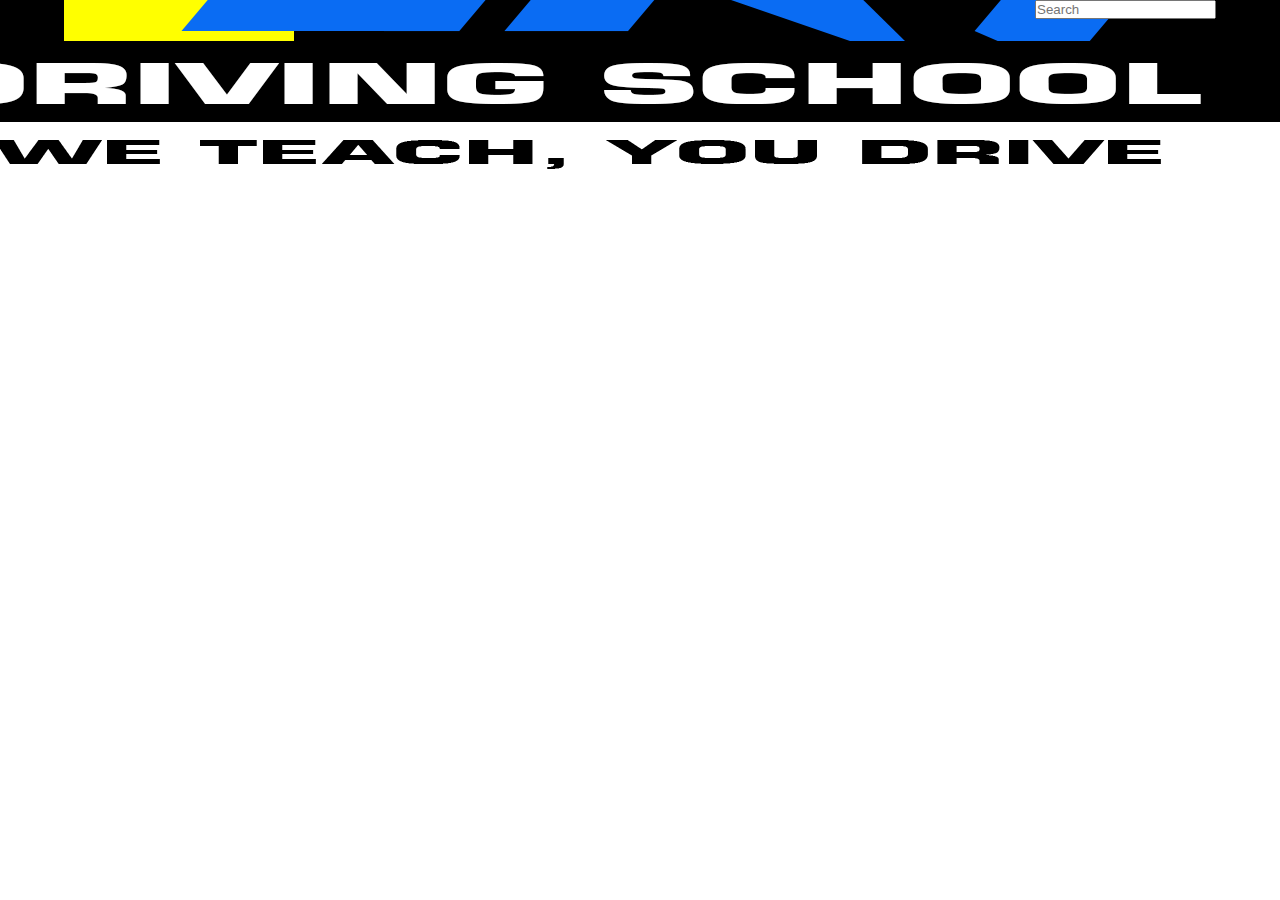
==== index.html @ b59b1df9 "first commit" ====
<!DOCTYPE html>
<html lang="en">

<head>
    <meta charset="UTF-8">
    <meta name="viewport" content="width=device-width, initial-scale=1.0">
    <title>Expert Driving School</title>
    <link rel="stylesheet" href="./css files/style.css">
</head>

<body>
    <header class="header">
        <div class="logo">
            <img src="./images/expert driving school logo.png" alt="expert logo">
        </div>
        <div class="searchbar">
            <input type="text" placeholder="Search">
        </div>
    </header>
</body>

</html>
---- css files/style.css ----
*{
    margin: 0;
    padding: 0;
    box-sizing: border-box;
}

.header{
    background-color: black;
    height: 50px;
    width: 100%;
    display: flex;
    justify-content: space-between;
    padding-left: 5%;
    padding-right: 5%;
}
.logo{
    background-color: yellow;
    width: 20%;
    height: 100%;
    display: flex;
    justify-content: center;
    align-items: center;
}
.logo-img{
    height: 60%;
    width:80%;
}
.search{
    background-color: blue;
    width: 30%;
    height: 100%;
} 
.search-bar{
    height: 30px;
    width: 80%;
    background-color: red;
}
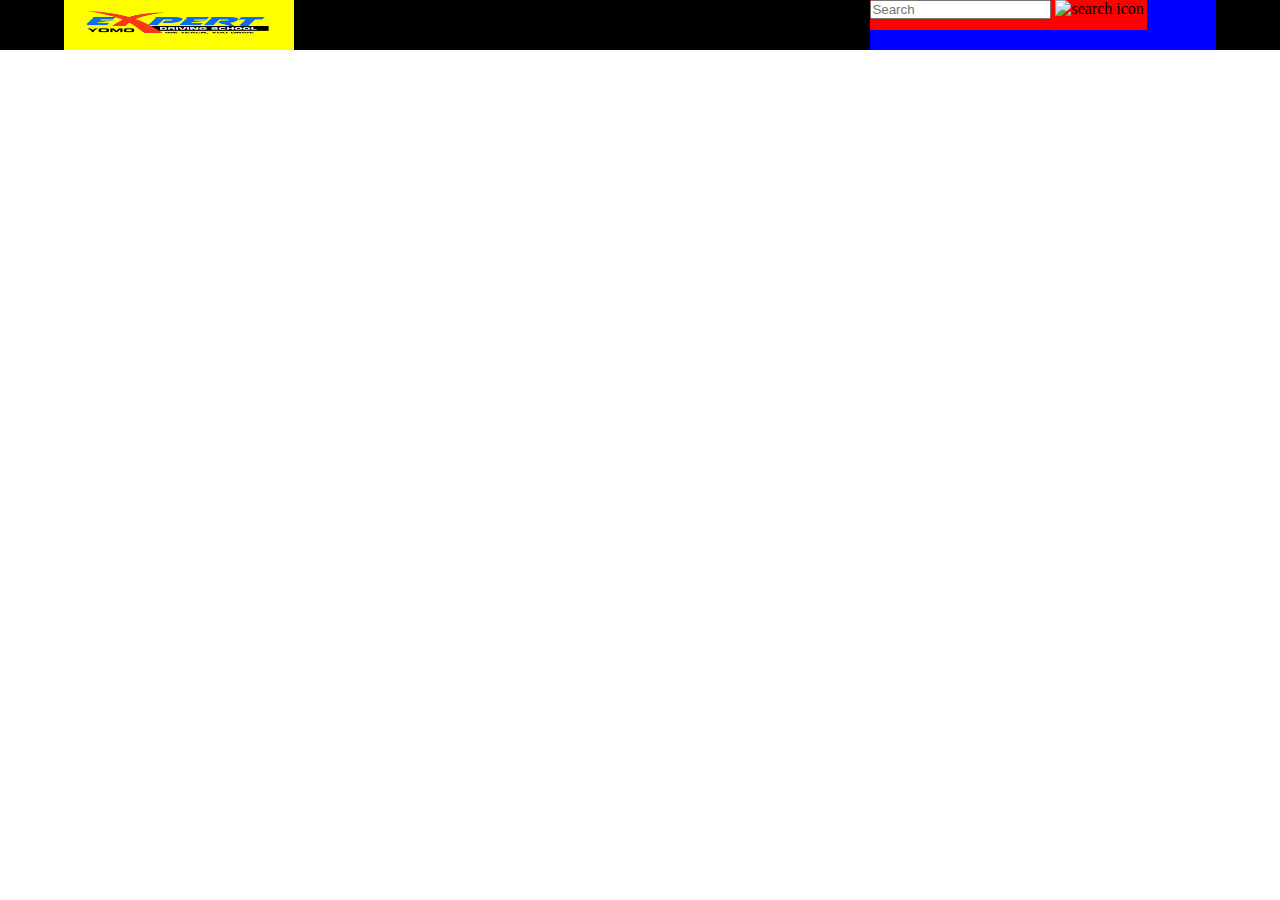
==== commit 7167f7d3: "header complete" ====
--- a/index.html
+++ b/index.html
@@ -11,10 +11,13 @@
 <body>
     <header class="header">
         <div class="logo">
-            <img src="./images/expert driving school logo.png" alt="expert logo">
+            <img class="logo-img" src="./images/expert driving school logo.png" alt="expert logo">
         </div>
-        <div class="searchbar">
-            <input type="text" placeholder="Search">
+        <div class="search">
+            <div class="search-bar">
+                <input class="search-box" type="text" placeholder="Search">
+                <img class="search-icon" src="https://cdn-icons-png.flaticon.com/512/54/54481.png" alt="search icon">
+            </div>
         </div>
     </header>
 </body>
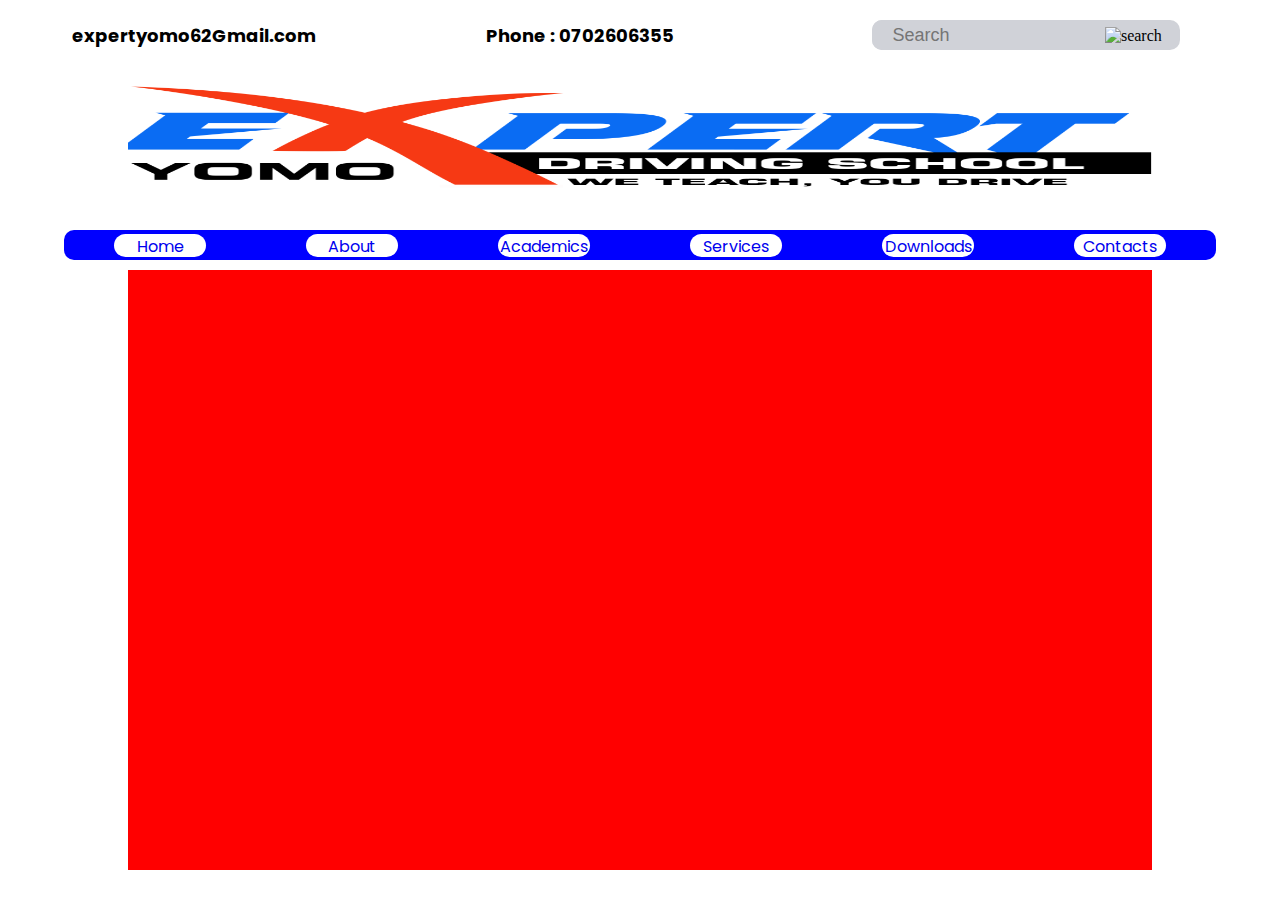
==== commit 9ea810f5: "redefined header and image section" ====
--- a/index.html
+++ b/index.html
@@ -5,21 +5,50 @@
     <meta charset="UTF-8">
     <meta name="viewport" content="width=device-width, initial-scale=1.0">
     <title>Expert Driving School</title>
+    <link rel="preconnect" href="https://fonts.googleapis.com">
+<link rel="preconnect" href="https://fonts.gstatic.com" crossorigin>
+<link href="https://fonts.googleapis.com/css2?family=Poppins:ital,wght@0,100;0,200;0,300;0,400;0,500;0,600;0,700;0,800;0,900;1,100;1,200;1,300;1,400;1,500;1,600;1,700;1,800;1,900&display=swap" rel="stylesheet">
     <link rel="stylesheet" href="./css files/style.css">
 </head>
 
 <body>
-    <header class="header">
-        <div class="logo">
-            <img class="logo-img" src="./images/expert driving school logo.png" alt="expert logo">
-        </div>
+    <div class="contacts">
+        <h4>expertyomo62Gmail.com</h4>
+        <h4>Phone : 0702606355</h4>
         <div class="search">
             <div class="search-bar">
                 <input class="search-box" type="text" placeholder="Search">
                 <img class="search-icon" src="https://cdn-icons-png.flaticon.com/512/54/54481.png" alt="search icon">
             </div>
         </div>
+    </div>
+    <header class="header">
+        <div class="logo">
+            <img class="logo-img" src="./images/expert driving school logo.png" alt="expert logo">
+        </div>
     </header>
+    <nav class="nav-links">
+        <li class="list"><a href="#">Home</a> </li>
+        <li class="list">  <a href="#">About</a>
+            <!-- <ul>History</ul>
+            <ul>Vision/mission/values</ul>
+            <ul>Management</ul> -->
+        </li>
+        <li class="list"><a href="#">Academics</a></li>
+        <li class="list"><a href="#">Services</a>
+            <!-- <ul>Driving School</ul>
+            <ul>Driver Assesment</ul>
+            <ul>Traing</ul>-->
+        </li> 
+        <li class="list"><a href="#">Downloads</a></li>
+        <li class="list"><a href="#">Contacts</a></li>
+    </nav>
+    <section class="images" id="images">
+        <div class="imagess"  id="imagess">
+            
+        </div>
+
+    </section>
 </body>
 
 </html>--- a/css files/style.css
+++ b/css files/style.css
@@ -1,21 +1,38 @@
+
+  @import url('https://fonts.googleapis.com/css2?family=Poppins:ital,wght@0,100;0,200;0,300;0,400;0,500;0,600;0,700;0,800;0,900;1,100;1,200;1,300;1,400;1,500;1,600;1,700;1,800;1,900&display=swap');
+
 *{
     margin: 0;
     padding: 0;
     box-sizing: border-box;
 }
+.contacts{
+    display: flex;
+    justify-content: center;
+    column-gap: 150px;
+    height: 50px;
+    /* background-color: yellow; */
+    padding-top: 20px;
+    align-items: center;
+}
+.contacts h4{
+    font-size: 18px;
+    font-weight: bold;
+    font-family: 'Poppins', sans-serif;
+    /* background-color: red;
+    border: 1px solid blue;
+    border-radius: 10px; */
+    margin: 10px ;
+}
 
 .header{
-    background-color: black;
-    height: 50px;
+    /* background-color: black; */
+    height:180px;
     width: 100%;
-    display: flex;
-    justify-content: space-between;
-    padding-left: 5%;
-    padding-right: 5%;
 }
 .logo{
-    background-color: yellow;
-    width: 20%;
+    /* background-color: yellow; */
+    width: 100%;
     height: 100%;
     display: flex;
     justify-content: center;
@@ -26,12 +43,65 @@
     width:80%;
 }
 .search{
-    background-color: blue;
+    /* background-color: blue; */
     width: 30%;
     height: 100%;
+    display: flex;
+    justify-content: center;
+    align-items: center;
 } 
 .search-bar{
     height: 30px;
     width: 80%;
+    background-color: rgb(208, 210, 216);
+    display: flex;
+    align-items: centers ;
+    column-gap: 25px;
+    border-radius: 10px;
+    overflow: hidden;
+}
+.search-box{
+    width: 80%;
+    height: 30px;
+    font-size: 18px;
+    text-indent: 20px;
+    border: none;
+    outline: none;
+    background-color: rgb(208, 210, 216);
+}
+.search-icon{
+    height: 25px;
+    padding-top: 7px;
+} 
+.nav-links{
+    list-style: none;
+    display: flex;
+    justify-content: space-around;
+    width: 90%;
+    background-color: blue;
+    padding: 0;
+    margin: 0 auto;
+    border-radius: 10px;
+    height: 30px;
+}
+.list{
+    height: 23px;
+    width: 8%;
+    /* border: 1px solid black; */
+    border-radius: 20px;
+    text-align: center;
+    text-justify: auto;
+    background-color:white;
+    margin: auto;
+    text-decoration: none;
+}
+.nav-links .list a:link{
+    text-decoration: none;
+    font-family: 'Poppins', sans-serif;
+}
+.imagess{
+    height: 600px;
+    width: 80%;
     background-color: red;
-}+    margin: 10px auto;
+}
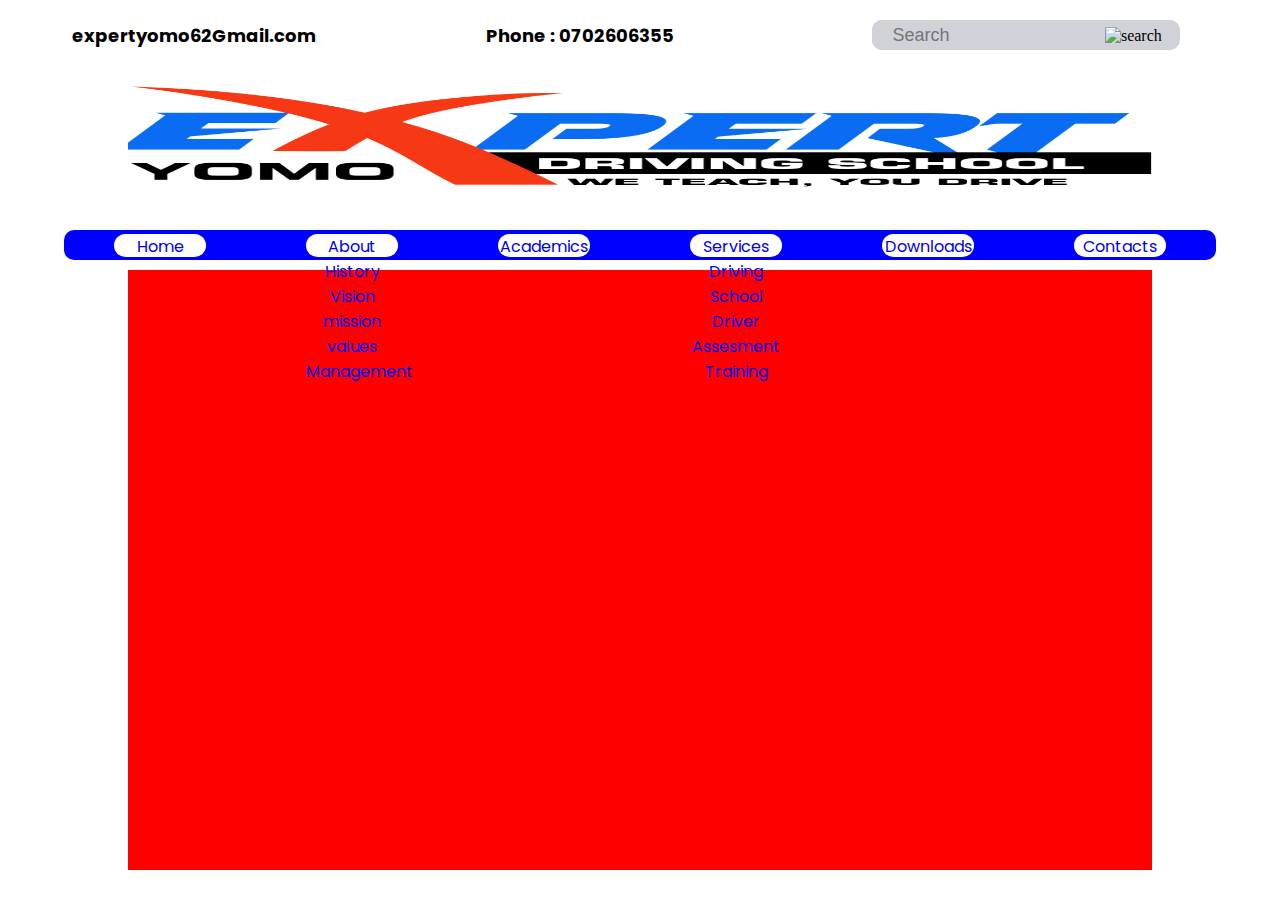
==== commit 13cb97b8: "list style update" ====
--- a/index.html
+++ b/index.html
@@ -29,16 +29,16 @@
     </header>
     <nav class="nav-links">
         <li class="list"><a href="#">Home</a> </li>
-        <li class="list">  <a href="#">About</a>
-            <!-- <ul>History</ul>
-            <ul>Vision/mission/values</ul>
-            <ul>Management</ul> -->
+        <li class="list">  <a href="#">About
+            <ul class="drop">History</ul>
+            <ul class="drop">Vision <br> mission <br> values</ul>
+            <ul class="drop">Management</ul></a>
         </li>
         <li class="list"><a href="#">Academics</a></li>
-        <li class="list"><a href="#">Services</a>
-            <!-- <ul>Driving School</ul>
-            <ul>Driver Assesment</ul>
-            <ul>Traing</ul>-->
+        <li class="list"><a href="#">Services
+            <ul class="drop">Driving School</ul>
+            <ul class="drop">Driver Assesment</ul>
+            <ul class="drop">Training</ul></a>
         </li> 
         <li class="list"><a href="#">Downloads</a></li>
         <li class="list"><a href="#">Contacts</a></li>
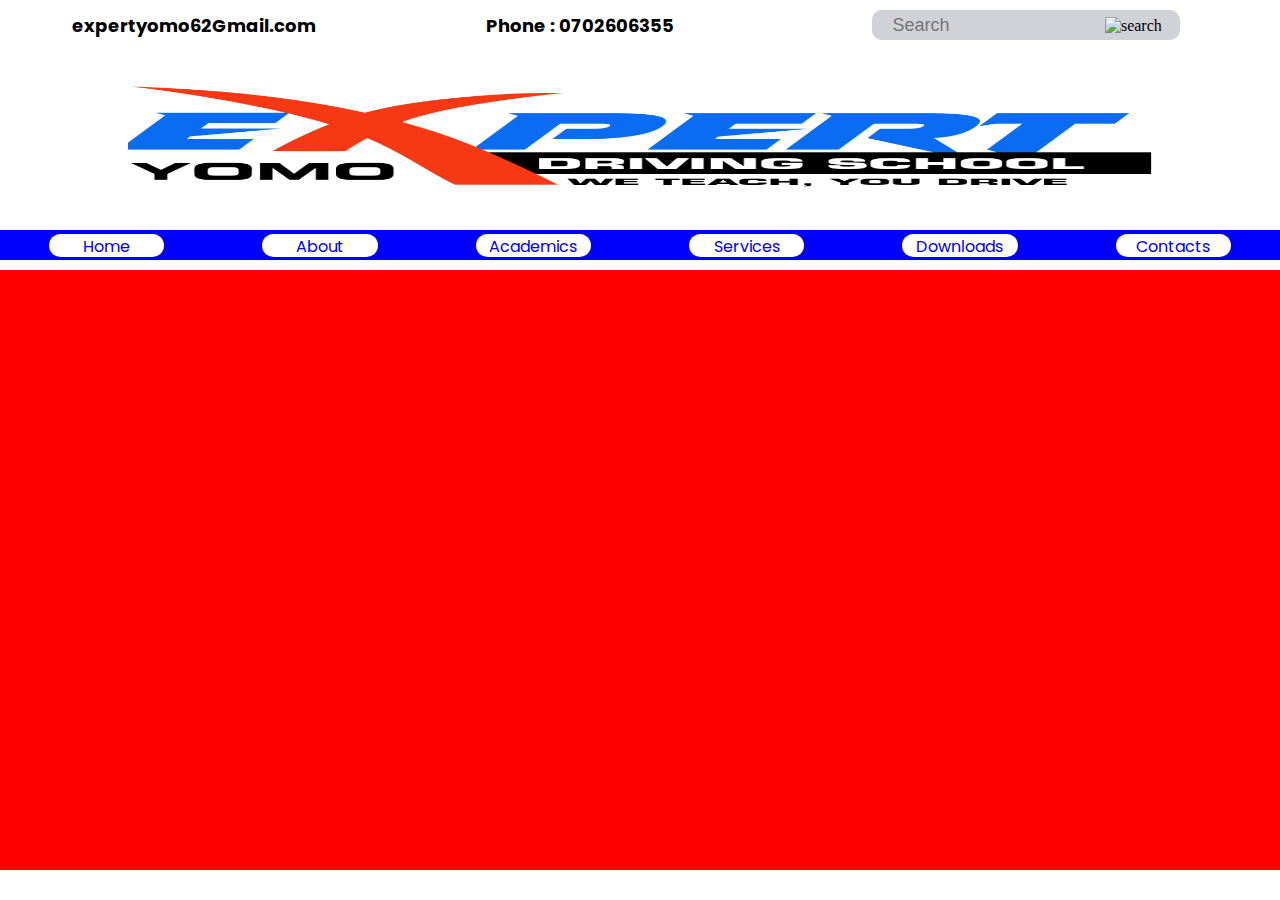
==== commit febbf41c: "redefining the html code" ====
--- a/index.html
+++ b/index.html
@@ -28,20 +28,20 @@
         </div>
     </header>
     <nav class="nav-links">
-        <li class="list"><a href="#">Home</a> </li>
-        <li class="list">  <a href="#">About
-            <ul class="drop">History</ul>
-            <ul class="drop">Vision <br> mission <br> values</ul>
-            <ul class="drop">Management</ul></a>
-        </li>
-        <li class="list"><a href="#">Academics</a></li>
-        <li class="list"><a href="#">Services
-            <ul class="drop">Driving School</ul>
-            <ul class="drop">Driver Assesment</ul>
-            <ul class="drop">Training</ul></a>
-        </li> 
-        <li class="list"><a href="#">Downloads</a></li>
-        <li class="list"><a href="#">Contacts</a></li>
+        <ul class="list"><a href="#">Home</a> </ul>
+        <ul class="list">  <a href="#">About
+            <li class="drop">History</li>
+            <li class="drop">Vision <br> mission <br> values</li>
+            <li class="drop">Management</li></a>
+        </ul>
+        <ul class="list"><a href="#">Academics</a></ul>
+        <ul class="list"><a href="#">Services
+            <li class="drop">Driving School</li>
+            <li class="drop">Driver Assesment</li>
+            <li class="drop">Training</li></a>
+        </ul> 
+        <ul class="list"><a href="#">Downloads</a></ul>
+        <ul class="list"><a href="#">Contacts</a></ul>
     </nav>
     <section class="images" id="images">
         <div class="imagess"  id="imagess">
--- a/css files/style.css
+++ b/css files/style.css
@@ -12,7 +12,7 @@
     column-gap: 150px;
     height: 50px;
     /* background-color: yellow; */
-    padding-top: 20px;
+    padding-top: 10px 0;
     align-items: center;
 }
 .contacts h4{
@@ -77,16 +77,16 @@
     list-style: none;
     display: flex;
     justify-content: space-around;
-    width: 90%;
+    width: 100%;
     background-color: blue;
     padding: 0;
     margin: 0 auto;
-    border-radius: 10px;
+    /* border-radius: 10px; */
     height: 30px;
 }
 .list{
     height: 23px;
-    width: 8%;
+    width: 9%;
     /* border: 1px solid black; */
     border-radius: 20px;
     text-align: center;
@@ -95,13 +95,24 @@
     margin: auto;
     text-decoration: none;
 }
+.nav-links .list .drop{
+    display: none;
+    background-color:yellow;
+    height: 40px;
+    margin: auto;
+    width: 100%;
+}
+.nav-links .list .drop:hover{
+    display: block;
+}
+
 .nav-links .list a:link{
     text-decoration: none;
     font-family: 'Poppins', sans-serif;
 }
 .imagess{
     height: 600px;
-    width: 80%;
+    width: 100%;
     background-color: red;
     margin: 10px auto;
 }
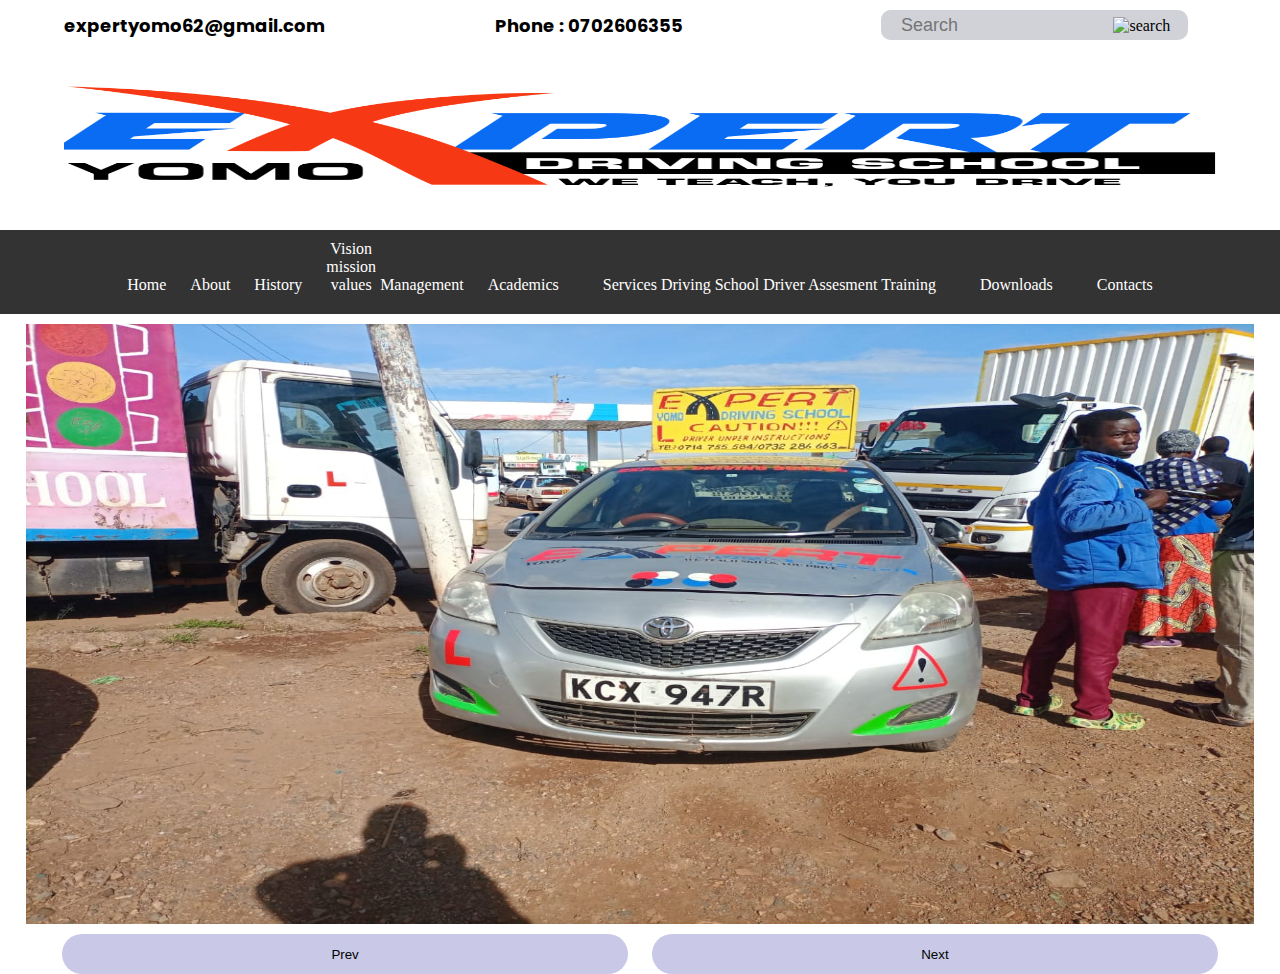
==== commit 66620ac7: "SLIDER IMAGES" ====
--- a/index.html
+++ b/index.html
@@ -9,12 +9,14 @@
 <link rel="preconnect" href="https://fonts.gstatic.com" crossorigin>
 <link href="https://fonts.googleapis.com/css2?family=Poppins:ital,wght@0,100;0,200;0,300;0,400;0,500;0,600;0,700;0,800;0,900;1,100;1,200;1,300;1,400;1,500;1,600;1,700;1,800;1,900&display=swap" rel="stylesheet">
     <link rel="stylesheet" href="./css files/style.css">
+    <script src="./js files/index.js" defer></script>
 </head>
 
 <body>
     <div class="contacts">
-        <h4>expertyomo62Gmail.com</h4>
+        <h4>expertyomo62@gmail.com</h4>
         <h4>Phone : 0702606355</h4>
+
         <div class="search">
             <div class="search-bar">
                 <input class="search-box" type="text" placeholder="Search">
@@ -29,10 +31,10 @@
     </header>
     <nav class="nav-links">
         <ul class="list"><a href="#">Home</a> </ul>
-        <ul class="list">  <a href="#">About
-            <li class="drop">History</li>
+        <ul class="list"> About
+            <li class="drop"><a href="">History</a></li>
             <li class="drop">Vision <br> mission <br> values</li>
-            <li class="drop">Management</li></a>
+            <li class="drop">Management</li>
         </ul>
         <ul class="list"><a href="#">Academics</a></ul>
         <ul class="list"><a href="#">Services
@@ -44,8 +46,15 @@
         <ul class="list"><a href="#">Contacts</a></ul>
     </nav>
     <section class="images" id="images">
-        <div class="imagess"  id="imagess">
-            
+        <main class="imagess">
+            <img src="./images/IMG-20230816-WA0005.jpg" class="slide">
+            <img src="./images/IMG-20230816-WA0006.jpg" class="slide">
+            <img src="./images/IMG-20230816-WA0007.jpg" class="slide">            
+            <img src="./images/IMG-20230816-WA0008.jpg" class="slide">            
+        </main>
+        <div class="nav">
+            <button onclick="goPrev()">Prev</button>
+            <button onclick="goNext()" >Next</button>
         </div>
 
     </section>
--- a/css files/style.css
+++ b/css files/style.css
@@ -40,7 +40,7 @@
 }
 .logo-img{
     height: 60%;
-    width:80%;
+    width:90%;
 }
 .search{
     /* background-color: blue; */
@@ -73,7 +73,7 @@
     height: 25px;
     padding-top: 7px;
 } 
-.nav-links{
+/* .nav-links{
     list-style: none;
     display: flex;
     justify-content: space-around;
@@ -82,37 +82,202 @@
     padding: 0;
     margin: 0 auto;
     /* border-radius: 10px; */
-    height: 30px;
-}
-.list{
-    height: 23px;
-    width: 9%;
+    /* height: 30px; */
+
+/* .list{
+    width: 9%; */
     /* border: 1px solid black; */
-    border-radius: 20px;
+    /* border-radius: 20px;
     text-align: center;
     text-justify: auto;
     background-color:white;
     margin: auto;
     text-decoration: none;
-}
-.nav-links .list .drop{
+    border-radius: 10px;
+} */
+/* .nav-links .list .drop{ */
+    /* display: none; */
+    /* position: relative;
+    background-color:blue;
+    height: 40px;
+    opacity: 0;
+    margin: auto;
+    width: 100%;
+    list-style: none;
+    color: #fff;
+}
+.nav-links .list:hover .drop{
+    /* display: block; */
+    /* opacity: 1; */
+/* 
+.nav-links .list a:link{
+    text-decoration: none;
+    font-family: 'Poppins', sans-serif;
+} */
+/* Style for the navigation menu */
+.nav-links {
+    background-color: #333; /* Background color */
+    color: #fff; /* Text color */
+    text-align: center;
+    padding: 10px 0;
+  }
+  
+  /* Style for the navigation menu items */
+  .list {
+    list-style: none;
+    display: inline-block;
+    margin: 0;
+    padding: 0;
+  }
+  
+  .list a {
+    text-decoration: none;
+    color: #fff;
+    padding: 10px 20px;
+    display: block;
+    transition: background-color 0.3s ease;
+  }
+  
+  .list a:hover {
+    background-color: #555; /* Background color on hover */
+  }
+  
+  /* Style for the dropdown menu */
+  .drop {
+    position: relative;
+    display: inline-block;
+  }
+  
+  .drop:hover ul {
+    display: block;
+  }
+  
+  .drop ul {
     display: none;
-    background-color:yellow;
-    height: 40px;
-    margin: auto;
-    width: 100%;
-}
-.nav-links .list .drop:hover{
-    display: block;
-}
-
-.nav-links .list a:link{
-    text-decoration: none;
-    font-family: 'Poppins', sans-serif;
-}
+    position: absolute;
+    background-color: #333; /* Dropdown background color */
+    min-width: 200px;
+    list-style: none;
+    padding: 0;
+  }
+  
+  .drop ul li {
+    padding: 10px;
+    text-align: left;
+    border-bottom: 1px solid #555;
+  }
+  
+  .drop ul li:last-child {
+    border-bottom: none;
+  }
+  
+  .drop ul li a {
+    color: #fff;
+    text-decoration: none;
+    display: block;
+  }
+  
+  .drop ul li a:hover {
+    background-color: #555; /* Background color on hover */
+  }
+  
+  /* Style for the nested dropdown menu */
+  .drop .nested-drop ul {
+    left: 100%;
+    top: 0;
+  }
+  
+  /* Style for the nested dropdown menu on hover */
+  .drop .nested-drop:hover ul {
+    display: block;
+  }
+  
 .imagess{
     height: 600px;
     width: 100%;
-    background-color: red;
+    /* background-color: red; */
     margin: 10px auto;
-}
+    position: relative;
+}
+.images{
+    width: 96%;
+    height: 400px;
+    margin: 0 auto;
+}
+
+main{
+    position: relative;
+    overflow: hidden;
+}
+.slide{
+    width: 100%;
+    height: 100%;
+    position: absolute;
+}
+.images .nav{
+    width: 96%;
+    height: 40px;
+    /* background-color: blue; */
+    align-items: center;
+    display: flex;
+    justify-content: center;
+    margin: 5px auto;
+}
+.images .nav button{
+    width: 48%;
+    height: 100%;
+    border: none;
+    border-radius: 20px;
+    background-color: rgb(201, 201, 231);
+    margin: auto;
+}
+/* Add this CSS to your existing stylesheet or create a new one */
+
+/* Style the dropdown container */
+.list {
+    position: relative;
+    display: inline-block;
+  }
+  
+  /* Style the dropdown content (hidden by default) */
+  .list ul {
+    list-style: none;
+    padding: 0;
+    margin: 0;
+    display: none;
+    position: absolute;
+    background-color: #fff;
+    box-shadow: 0px 8px 16px 0px rgba(0,0,0,0.2);
+    z-index: 1;
+  }
+  
+  /* Style the dropdown list items */
+  .list ul li {
+    padding: 10px;
+    text-align: left;
+    border-bottom: 1px solid #ccc;
+  }
+  
+  /* Style the dropdown list items on hover */
+  .list ul li:hover {
+    background-color: #f1f1f1;
+  }
+  
+  /* Show the dropdown content when hovering over the dropdown container */
+  .list:hover ul {
+    display: block;
+  }
+  
+  /* Style the dropdown link (the link inside the dropdown item) */
+  .list ul a {
+    text-decoration: none;
+    color: #333;
+    display: block;
+    padding: 10px;
+  }
+  
+  /* Style the dropdown link on hover */
+  .list ul a:hover {
+    background-color: #f1f1f1;
+  }
+  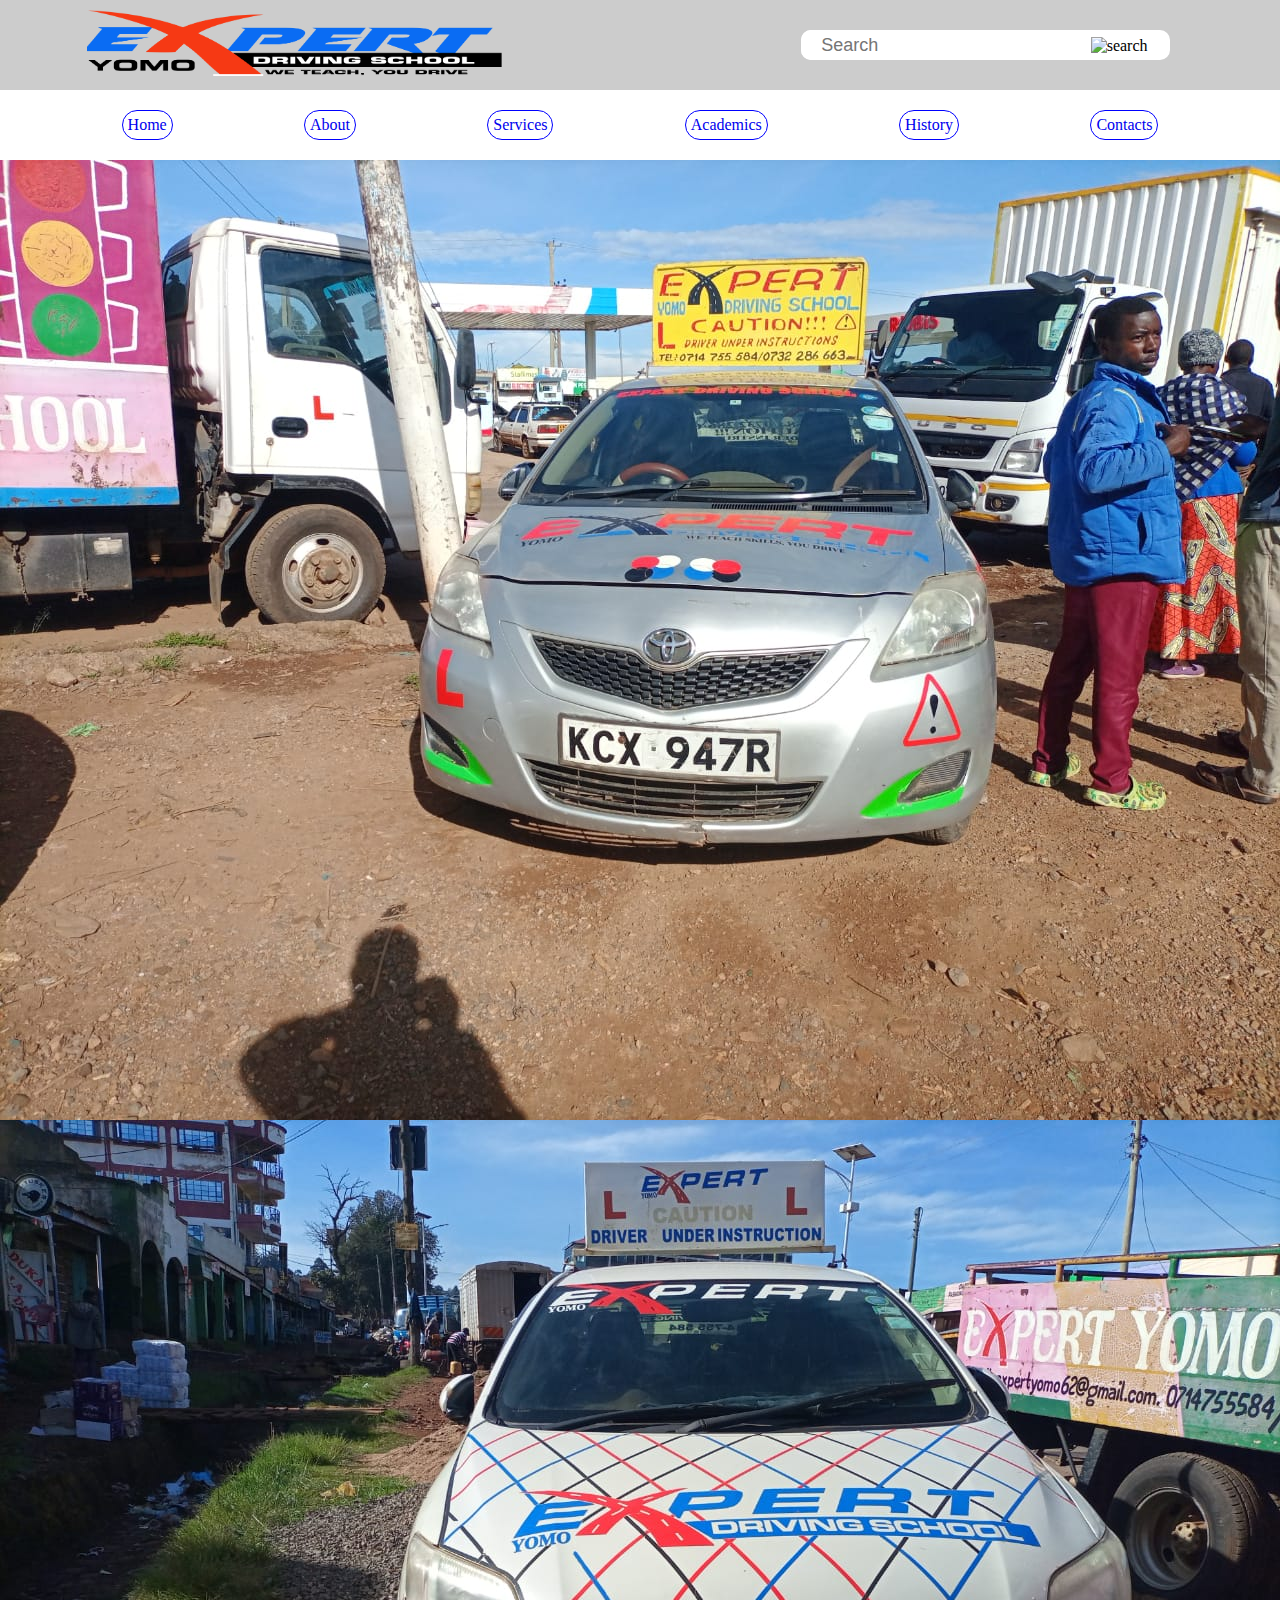
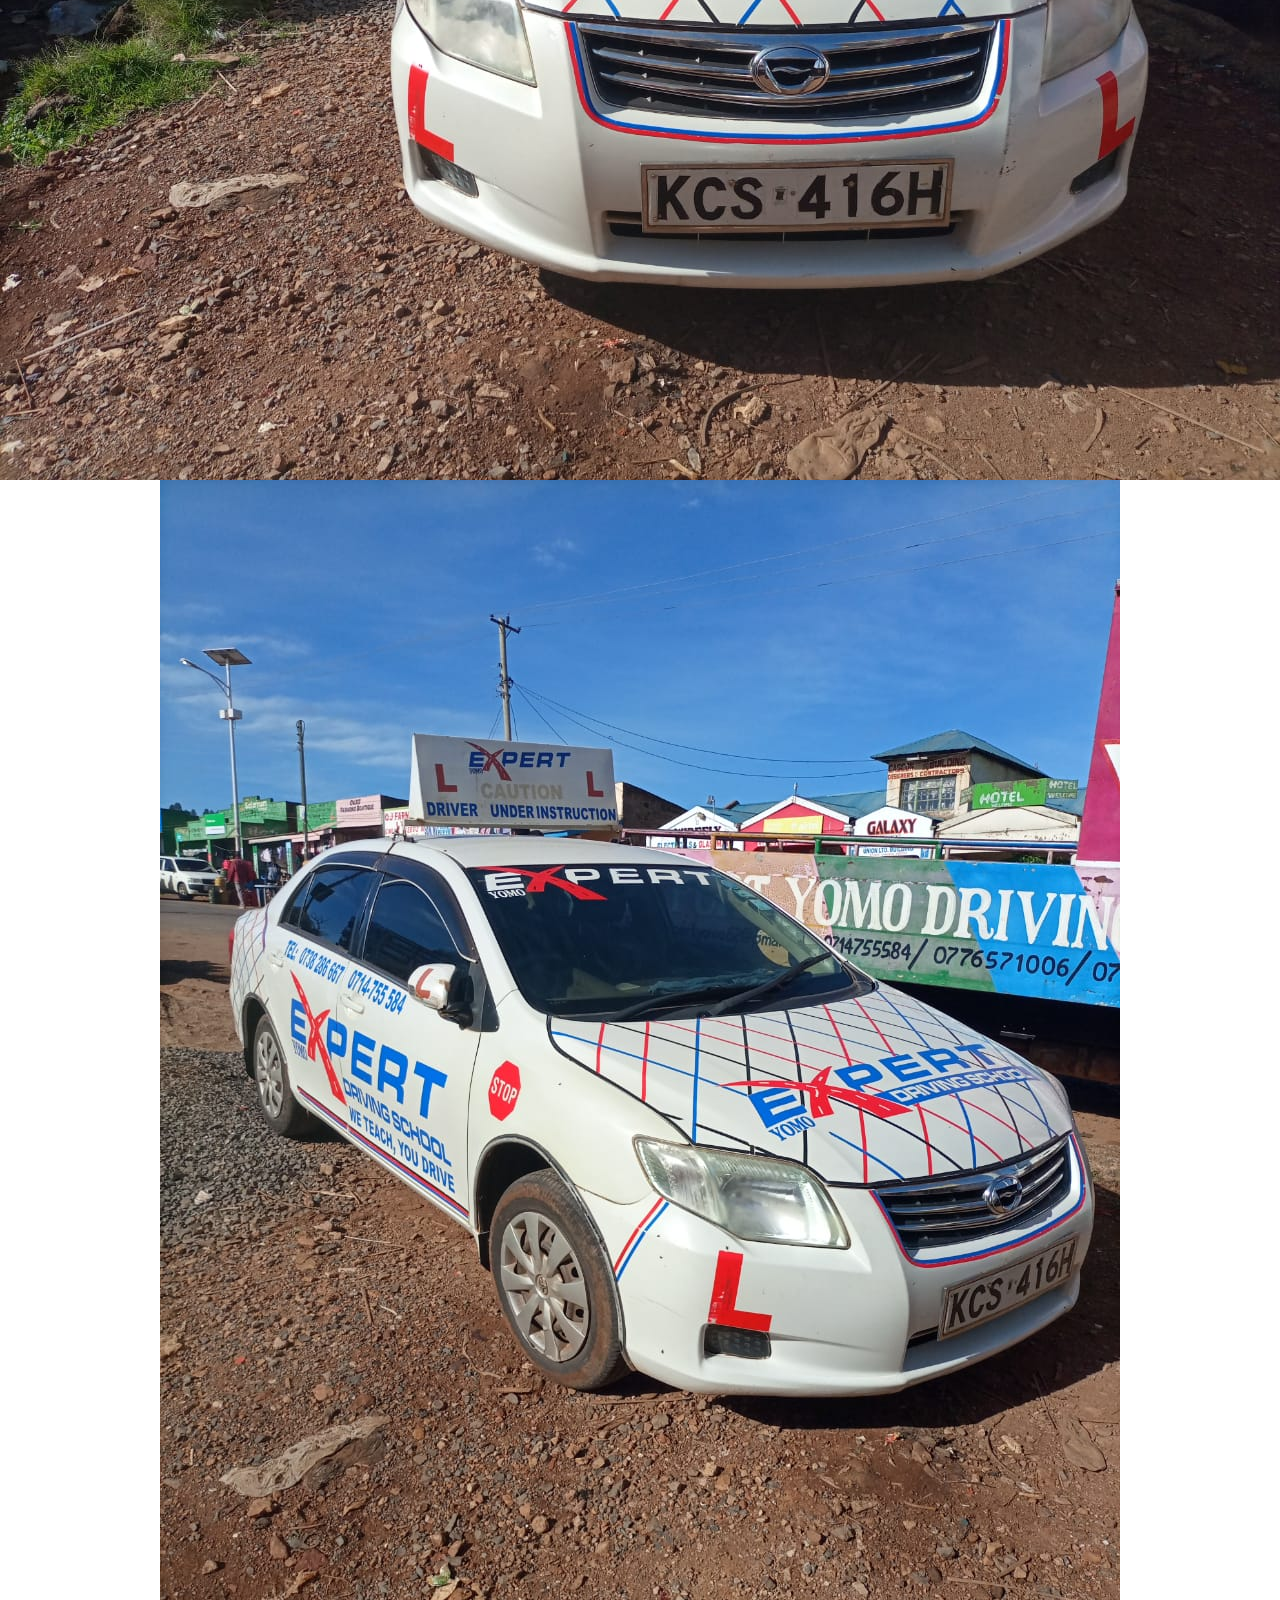
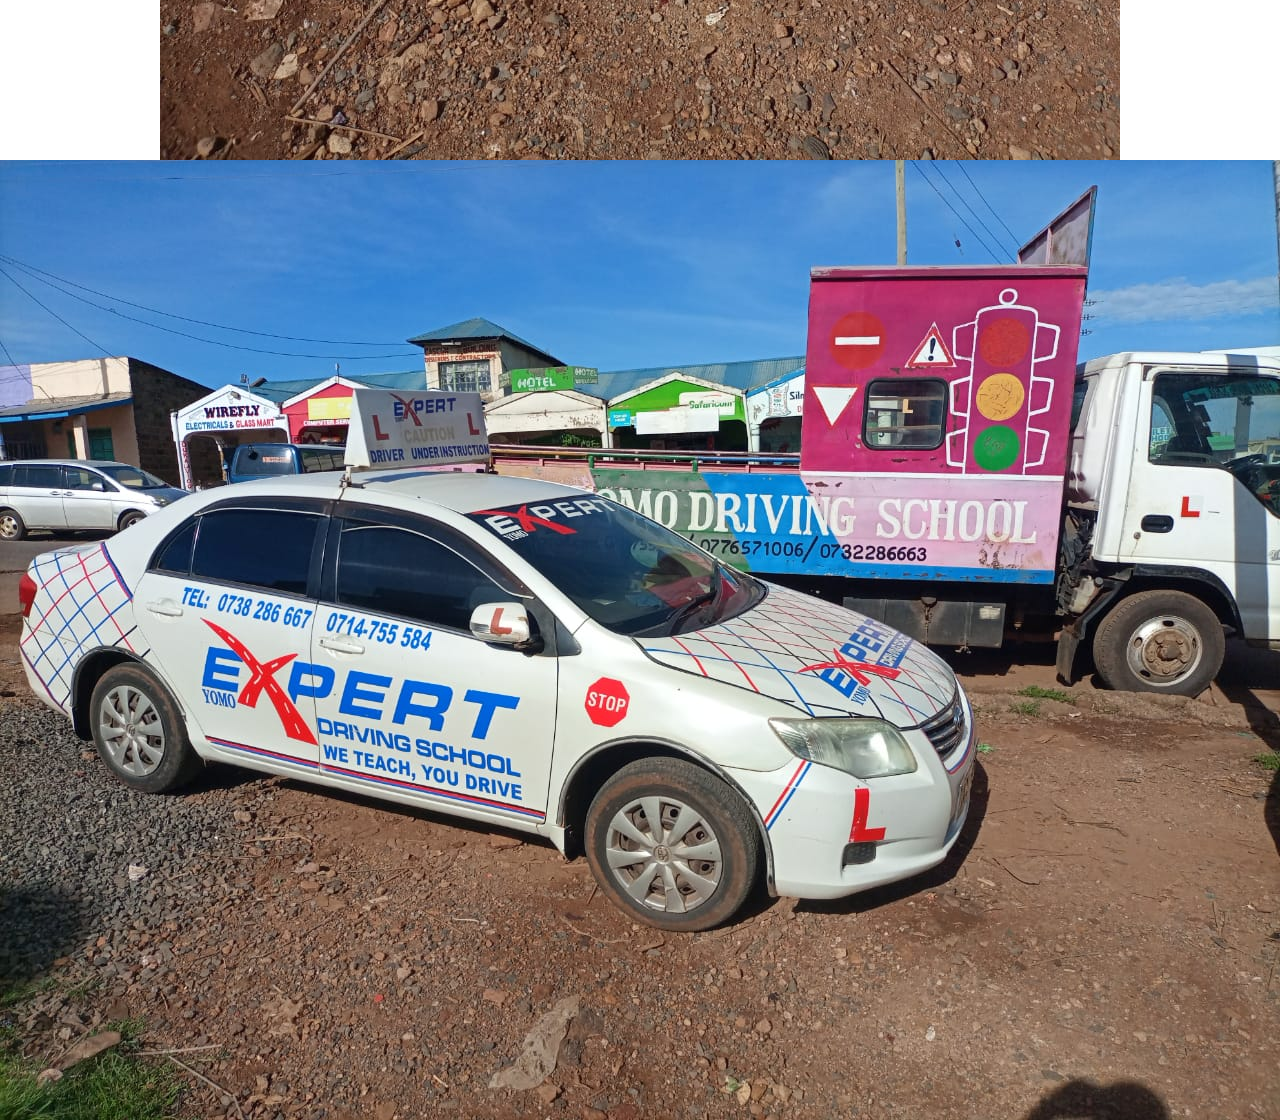
==== commit 4b0d75b3: "change of structure" ====
--- a/index.html
+++ b/index.html
@@ -1,63 +1,48 @@
 <!DOCTYPE html>
 <html lang="en">
-
 <head>
     <meta charset="UTF-8">
     <meta name="viewport" content="width=device-width, initial-scale=1.0">
-    <title>Expert Driving School</title>
-    <link rel="preconnect" href="https://fonts.googleapis.com">
-<link rel="preconnect" href="https://fonts.gstatic.com" crossorigin>
-<link href="https://fonts.googleapis.com/css2?family=Poppins:ital,wght@0,100;0,200;0,300;0,400;0,500;0,600;0,700;0,800;0,900;1,100;1,200;1,300;1,400;1,500;1,600;1,700;1,800;1,900&display=swap" rel="stylesheet">
+    <title>Expert Yomo Driving school</title>
     <link rel="stylesheet" href="./css files/style.css">
-    <script src="./js files/index.js" defer></script>
+    <link rel="icon" href="./images/expert driving school logo.png">
 </head>
+<body>
+    <section class="header">
+        <div class="section-child">
+            <div class="logo">
+                <img class="logo-img" src="./images/expert driving school logo.png" alt="expert logo">
+            </div>
 
-<body>
-    <div class="contacts">
-        <h4>expertyomo62@gmail.com</h4>
-        <h4>Phone : 0702606355</h4>
+            <div class="search">
+                <div class="search-bar">
+                    <input class="search-box" type="text" placeholder="Search">
+                    <img class="search-icon" src="https://cdn-icons-png.flaticon.com/512/54/54481.png" alt="search icon">
+                </div>
+            </div>
 
-        <div class="search">
-            <div class="search-bar">
-                <input class="search-box" type="text" placeholder="Search">
-                <img class="search-icon" src="https://cdn-icons-png.flaticon.com/512/54/54481.png" alt="search icon">
-            </div>
+        </div>  
+
+    </section>
+    <section class="nav-links">
+        <div class="section-child">
+            <nav>
+                <ul>
+                    <li><a href="#">Home</a></li>
+                    <li><a href="#">About</a></li>
+                    <li><a href="#">Services</a></li>
+                    <li><a href="#">Academics</a></li>
+                    <li><a href="#">History</a></li>
+                    <li><a href="#">Contacts</a></li>
+                </ul>
+            </nav>
         </div>
-    </div>
-    <header class="header">
-        <div class="logo">
-            <img class="logo-img" src="./images/expert driving school logo.png" alt="expert logo">
-        </div>
-    </header>
-    <nav class="nav-links">
-        <ul class="list"><a href="#">Home</a> </ul>
-        <ul class="list"> About
-            <li class="drop"><a href="">History</a></li>
-            <li class="drop">Vision <br> mission <br> values</li>
-            <li class="drop">Management</li>
-        </ul>
-        <ul class="list"><a href="#">Academics</a></ul>
-        <ul class="list"><a href="#">Services
-            <li class="drop">Driving School</li>
-            <li class="drop">Driver Assesment</li>
-            <li class="drop">Training</li></a>
-        </ul> 
-        <ul class="list"><a href="#">Downloads</a></ul>
-        <ul class="list"><a href="#">Contacts</a></ul>
-    </nav>
-    <section class="images" id="images">
-        <main class="imagess">
+        <div class=" section-child images">
             <img src="./images/IMG-20230816-WA0005.jpg" class="slide">
             <img src="./images/IMG-20230816-WA0006.jpg" class="slide">
             <img src="./images/IMG-20230816-WA0007.jpg" class="slide">            
-            <img src="./images/IMG-20230816-WA0008.jpg" class="slide">            
-        </main>
-        <div class="nav">
-            <button onclick="goPrev()">Prev</button>
-            <button onclick="goNext()" >Next</button>
+            <img src="./images/IMG-20230816-WA0008.jpg" class="slide">
         </div>
-
     </section>
 </body>
-
 </html>--- a/css files/style.css
+++ b/css files/style.css
@@ -5,47 +5,44 @@
     margin: 0;
     padding: 0;
     box-sizing: border-box;
+    list-style-type: none;
+    text-decoration: none;
 }
-.contacts{
+/* section and section child styling */
+
+section{
+  width: 100%;
+  background-color: #ccc;
+}
+.section-child{
+    /* background-color: black; */
+    /* height:180px; */
+    width: 100%;
+    padding: 10px 5%;
     display: flex;
-    justify-content: center;
-    column-gap: 150px;
-    height: 50px;
-    /* background-color: yellow; */
-    padding-top: 10px 0;
+    justify-content: space-between;
     align-items: center;
 }
-.contacts h4{
-    font-size: 18px;
-    font-weight: bold;
-    font-family: 'Poppins', sans-serif;
-    /* background-color: red;
-    border: 1px solid blue;
-    border-radius: 10px; */
-    margin: 10px ;
-}
 
-.header{
-    /* background-color: black; */
-    height:180px;
-    width: 100%;
-}
+/* logo styling */
+
 .logo{
     /* background-color: yellow; */
-    width: 100%;
-    height: 100%;
+    width: 40%;
+    /* height: 100%; */
     display: flex;
     justify-content: center;
     align-items: center;
 }
 .logo-img{
-    height: 60%;
+    /* height: 60%; */
     width:90%;
 }
+
+/* search bar styling */
 .search{
     /* background-color: blue; */
-    width: 30%;
-    height: 100%;
+    width: 40%;
     display: flex;
     justify-content: center;
     align-items: center;
@@ -53,7 +50,7 @@
 .search-bar{
     height: 30px;
     width: 80%;
-    background-color: rgb(208, 210, 216);
+    background-color: #fff;
     display: flex;
     align-items: centers ;
     column-gap: 25px;
@@ -67,217 +64,44 @@
     text-indent: 20px;
     border: none;
     outline: none;
-    background-color: rgb(208, 210, 216);
+    background-color: #fff;
 }
 .search-icon{
     height: 25px;
     padding-top: 7px;
 } 
-/* .nav-links{
-    list-style: none;
-    display: flex;
-    justify-content: space-around;
-    width: 100%;
-    background-color: blue;
-    padding: 0;
-    margin: 0 auto;
-    /* border-radius: 10px; */
-    /* height: 30px; */
 
-/* .list{
-    width: 9%; */
-    /* border: 1px solid black; */
-    /* border-radius: 20px;
-    text-align: center;
-    text-justify: auto;
-    background-color:white;
-    margin: auto;
-    text-decoration: none;
-    border-radius: 10px;
-} */
-/* .nav-links .list .drop{ */
-    /* display: none; */
-    /* position: relative;
-    background-color:blue;
-    height: 40px;
-    opacity: 0;
-    margin: auto;
-    width: 100%;
-    list-style: none;
-    color: #fff;
-}
-.nav-links .list:hover .drop{
-    /* display: block; */
-    /* opacity: 1; */
-/* 
-.nav-links .list a:link{
-    text-decoration: none;
-    font-family: 'Poppins', sans-serif;
-} */
-/* Style for the navigation menu */
-.nav-links {
-    background-color: #333; /* Background color */
-    color: #fff; /* Text color */
-    text-align: center;
-    padding: 10px 0;
-  }
-  
-  /* Style for the navigation menu items */
-  .list {
-    list-style: none;
-    display: inline-block;
-    margin: 0;
-    padding: 0;
-  }
-  
-  .list a {
-    text-decoration: none;
-    color: #fff;
-    padding: 10px 20px;
-    display: block;
-    transition: background-color 0.3s ease;
-  }
-  
-  .list a:hover {
-    background-color: #555; /* Background color on hover */
-  }
-  
-  /* Style for the dropdown menu */
-  .drop {
-    position: relative;
-    display: inline-block;
-  }
-  
-  .drop:hover ul {
-    display: block;
-  }
-  
-  .drop ul {
-    display: none;
-    position: absolute;
-    background-color: #333; /* Dropdown background color */
-    min-width: 200px;
-    list-style: none;
-    padding: 0;
-  }
-  
-  .drop ul li {
-    padding: 10px;
-    text-align: left;
-    border-bottom: 1px solid #555;
-  }
-  
-  .drop ul li:last-child {
-    border-bottom: none;
-  }
-  
-  .drop ul li a {
-    color: #fff;
-    text-decoration: none;
-    display: block;
-  }
-  
-  .drop ul li a:hover {
-    background-color: #555; /* Background color on hover */
-  }
-  
-  /* Style for the nested dropdown menu */
-  .drop .nested-drop ul {
-    left: 100%;
-    top: 0;
-  }
-  
-  /* Style for the nested dropdown menu on hover */
-  .drop .nested-drop:hover ul {
-    display: block;
-  }
-  
-.imagess{
-    height: 600px;
-    width: 100%;
-    /* background-color: red; */
-    margin: 10px auto;
-    position: relative;
-}
-.images{
-    width: 96%;
-    height: 400px;
-    margin: 0 auto;
+/* navigation section styling */
+
+.nav-links{
+  background-color: #fff;
 }
 
-main{
-    position: relative;
-    overflow: hidden;
+
+.nav-links .section-child{
+  padding-top: 0 5%;
+  display: flex;
+  flex-direction: column;
 }
-.slide{
-    width: 100%;
-    height: 100%;
-    position: absolute;
+.nav-links .section-child nav{
+  width: 100%;
+  /* background-color: yellow; */
+  padding: 10px 5%;
+
+
 }
-.images .nav{
-    width: 96%;
-    height: 40px;
-    /* background-color: blue; */
-    align-items: center;
-    display: flex;
-    justify-content: center;
-    margin: 5px auto;
+.nav-links .section-child nav ul{
+  display: flex;
+  justify-content: space-between;
+  align-items: center;
 }
-.images .nav button{
-    width: 48%;
-    height: 100%;
-    border: none;
-    border-radius: 20px;
-    background-color: rgb(201, 201, 231);
-    margin: auto;
+.nav-links .section-child nav ul li{
+  background-color: #fff;
+  border: 1px solid blue;
+  padding: 5px;
+  border-radius: 20px;
 }
-/* Add this CSS to your existing stylesheet or create a new one */
 
-/* Style the dropdown container */
-.list {
-    position: relative;
-    display: inline-block;
-  }
-  
-  /* Style the dropdown content (hidden by default) */
-  .list ul {
-    list-style: none;
-    padding: 0;
-    margin: 0;
-    display: none;
-    position: absolute;
-    background-color: #fff;
-    box-shadow: 0px 8px 16px 0px rgba(0,0,0,0.2);
-    z-index: 1;
-  }
-  
-  /* Style the dropdown list items */
-  .list ul li {
-    padding: 10px;
-    text-align: left;
-    border-bottom: 1px solid #ccc;
-  }
-  
-  /* Style the dropdown list items on hover */
-  .list ul li:hover {
-    background-color: #f1f1f1;
-  }
-  
-  /* Show the dropdown content when hovering over the dropdown container */
-  .list:hover ul {
-    display: block;
-  }
-  
-  /* Style the dropdown link (the link inside the dropdown item) */
-  .list ul a {
-    text-decoration: none;
-    color: #333;
-    display: block;
-    padding: 10px;
-  }
-  
-  /* Style the dropdown link on hover */
-  .list ul a:hover {
-    background-color: #f1f1f1;
-  }
-  +.images{
+  padding: 0%;
+}